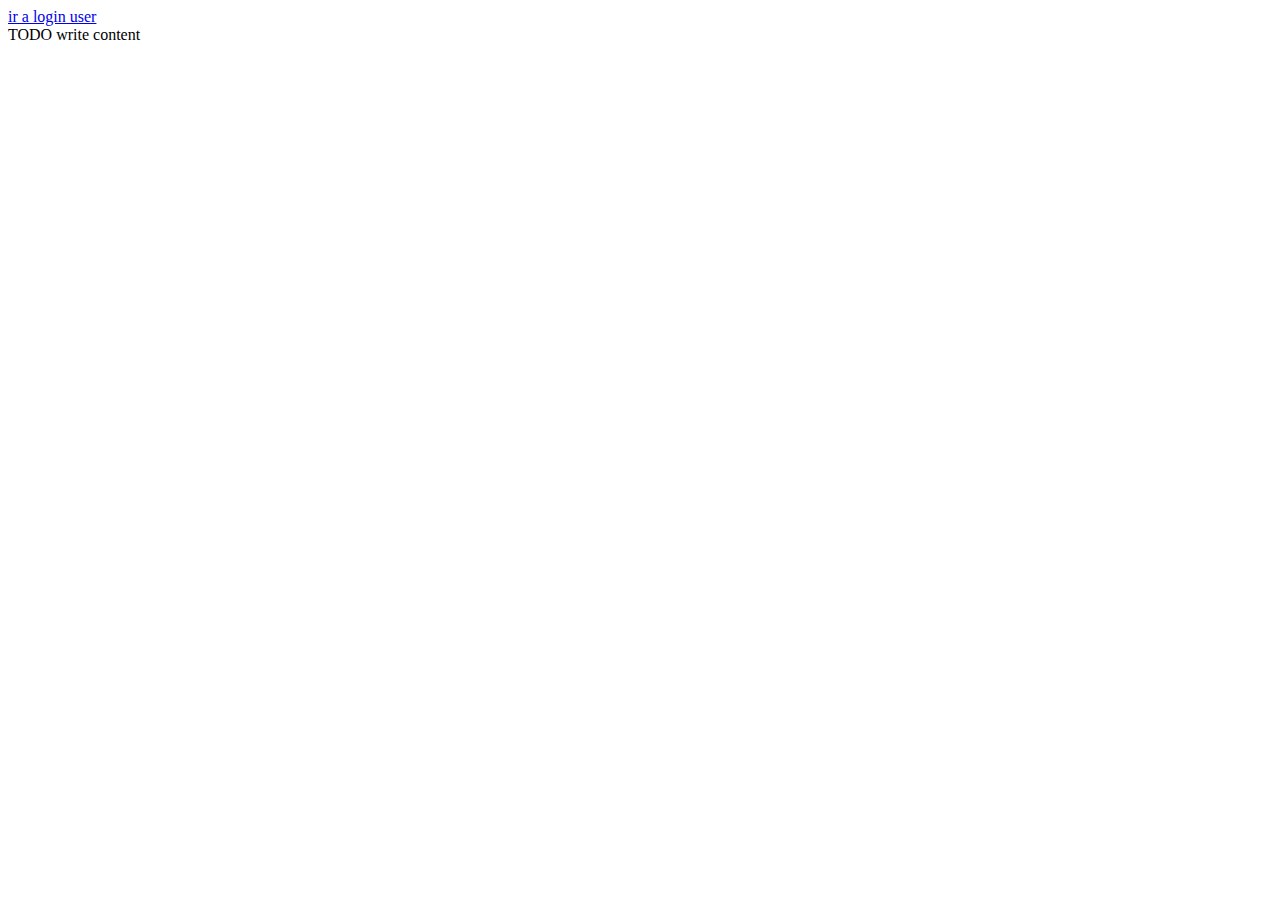
==== web/index.html @ 84a1f77c "cambio 2" ====
<!DOCTYPE html>
<!--
To change this license header, choose License Headers in Project Properties.
To change this template file, choose Tools | Templates
and open the template in the editor.
-->
<html>
    <head>
        <title>TODO supply a title</title>
        <meta charset="UTF-8">
        <meta name="viewport" content="width=device-width, initial-scale=1.0">
    </head>
    <body>
        <a href="/loginuser"> ir a login user</a>
        <div>TODO write content</div>
    </body>
</html>
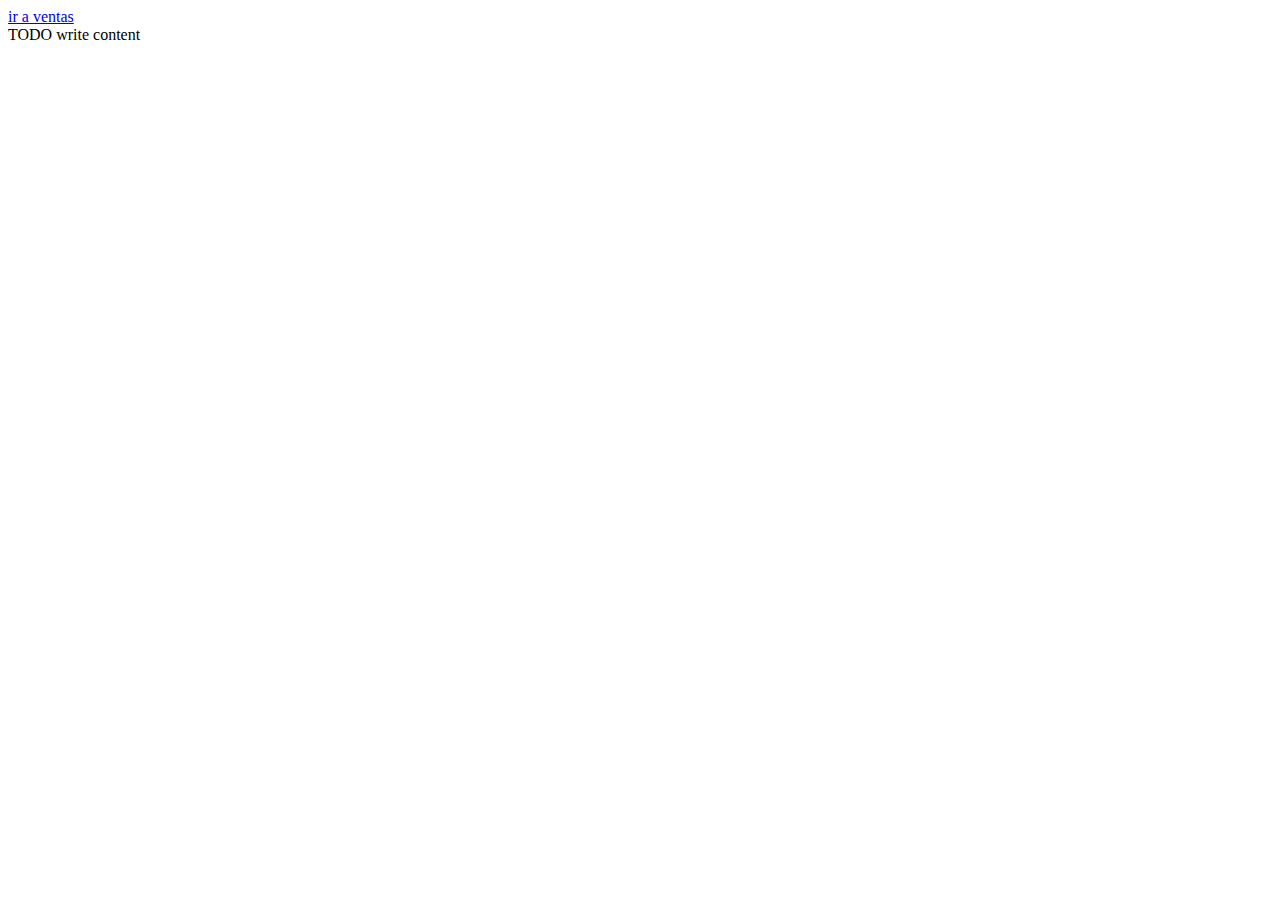
==== commit f9fb58a0: "registro" ====
--- a/web/index.html
+++ b/web/index.html
@@ -11,7 +11,7 @@
         <meta name="viewport" content="width=device-width, initial-scale=1.0">
     </head>
     <body>
-        <a href="/loginuser"> ir a login user</a>
+        <a href="jsp/administrador.jsp"> ir a ventas</a>
         <div>TODO write content</div>
     </body>
-</html>
+</html>